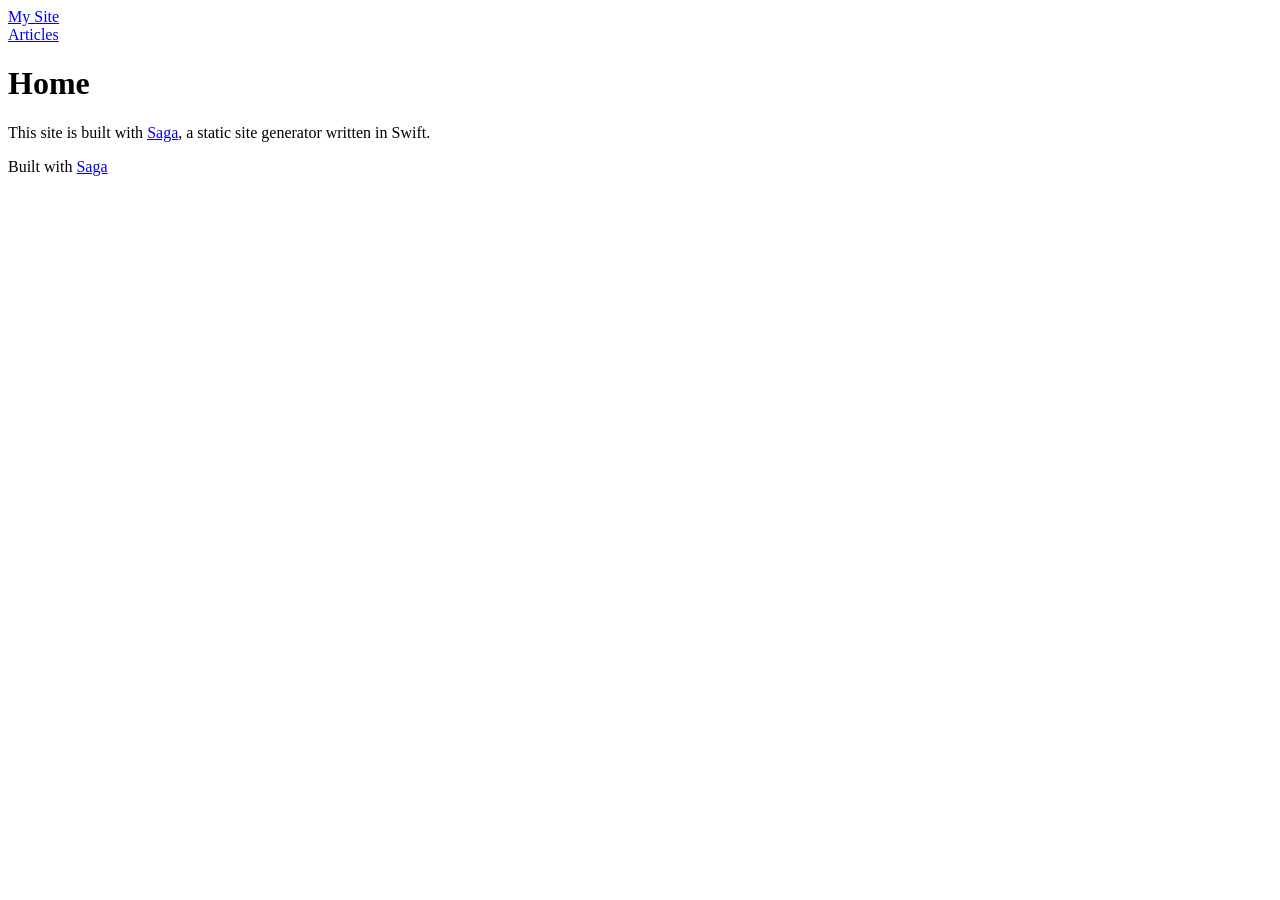
==== deploy/index.html @ eb24d4e8 "Blog site init" ====
<html lang="en-US">
	<head>
		<meta charset="utf-8"/>
		<meta content="width=device-width, initial-scale=1" name="viewport"/>
		<title>
			Home
		</title>
		<link href="/static/style.css" rel="stylesheet"/>
	</head>
	<body>
		<header>
			<nav>
				<a class="site-title" href="/">My Site</a>
				<div class="nav-links">
					<a href="/articles/">Articles</a>
				</div>
			</nav>
		</header>
		<main>
			<div class="page">
				<h1>
					Home
				</h1>
				<p>This site is built with <a href="https://github.com/loopwerk/Saga">Saga</a>, a static site generator written in Swift.</p>
			</div>
		</main>
		<footer>
			<p>
				Built with 
				<a href="https://github.com/loopwerk/Saga">Saga</a>
			</p>
		</footer>
	</body>
</html>
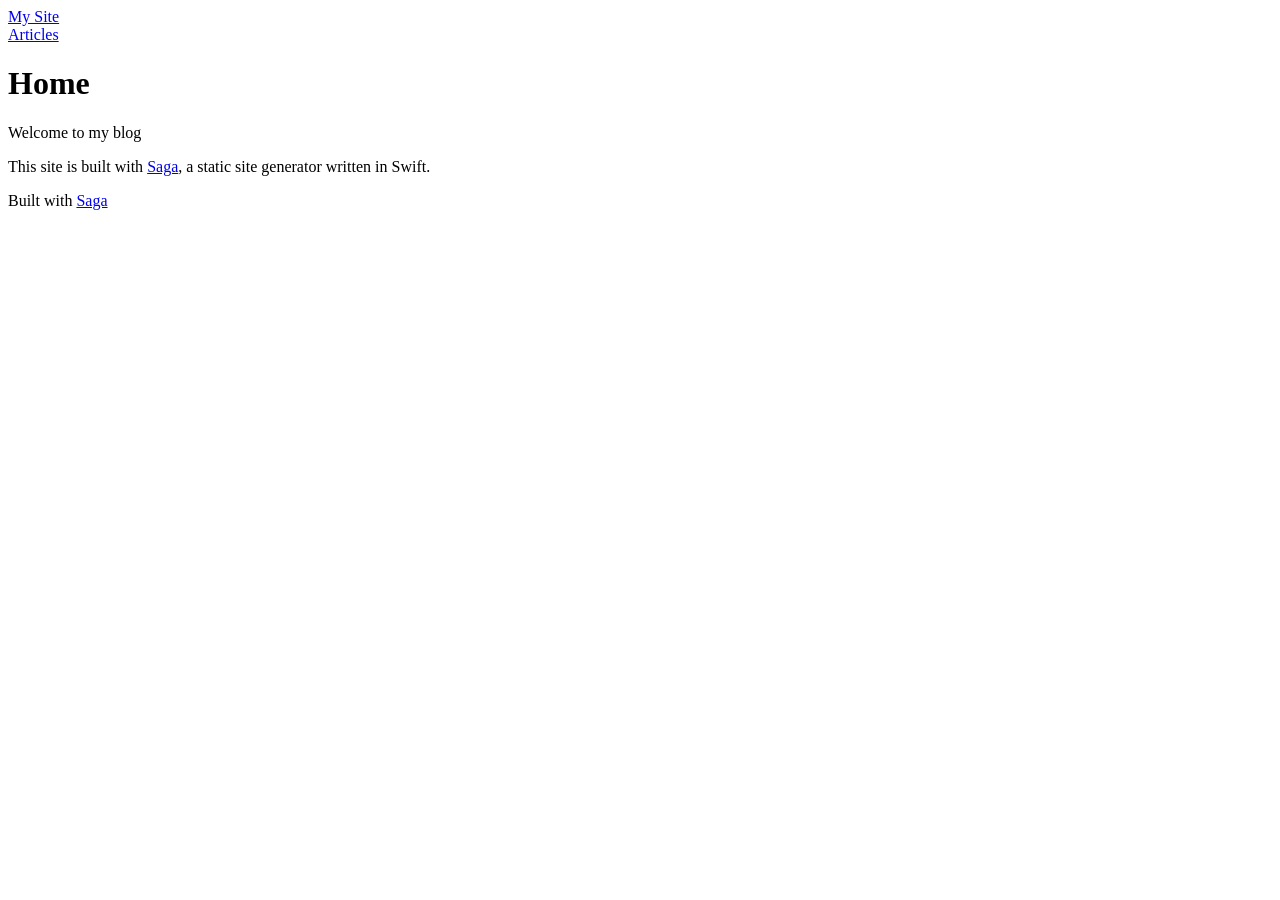
==== commit 5f0e8e8d: "Testing CI/CD" ====
--- a/deploy/index.html
+++ b/deploy/index.html
@@ -21,7 +21,8 @@
 				<h1>
 					Home
 				</h1>
-				<p>This site is built with <a href="https://github.com/loopwerk/Saga">Saga</a>, a static site generator written in Swift.</p>
+				<p>Welcome to my blog</p>
+<p>This site is built with <a href="https://github.com/loopwerk/Saga">Saga</a>, a static site generator written in Swift.</p>
 			</div>
 		</main>
 		<footer>
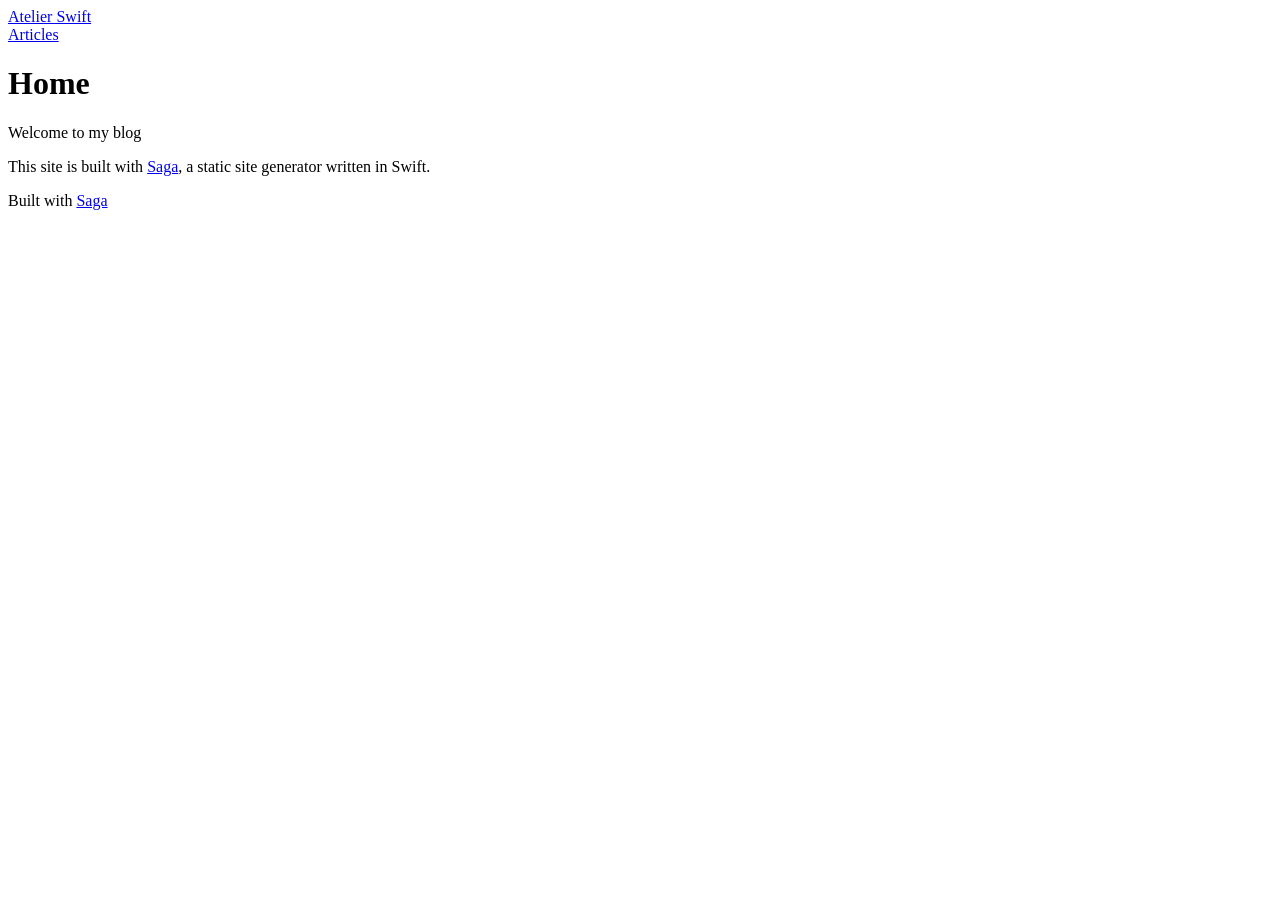
==== commit c5181816: "Rename site title to "Atelier Swift" Co-Authored-By: Claude Opus 5.5 <noreply@anthropic.com>" ====
--- a/deploy/index.html
+++ b/deploy/index.html
@@ -10,7 +10,7 @@
 	<body>
 		<header>
 			<nav>
-				<a class="site-title" href="/">My Site</a>
+				<a class="site-title" href="/">Atelier Swift</a>
 				<div class="nav-links">
 					<a href="/articles/">Articles</a>
 				</div>
